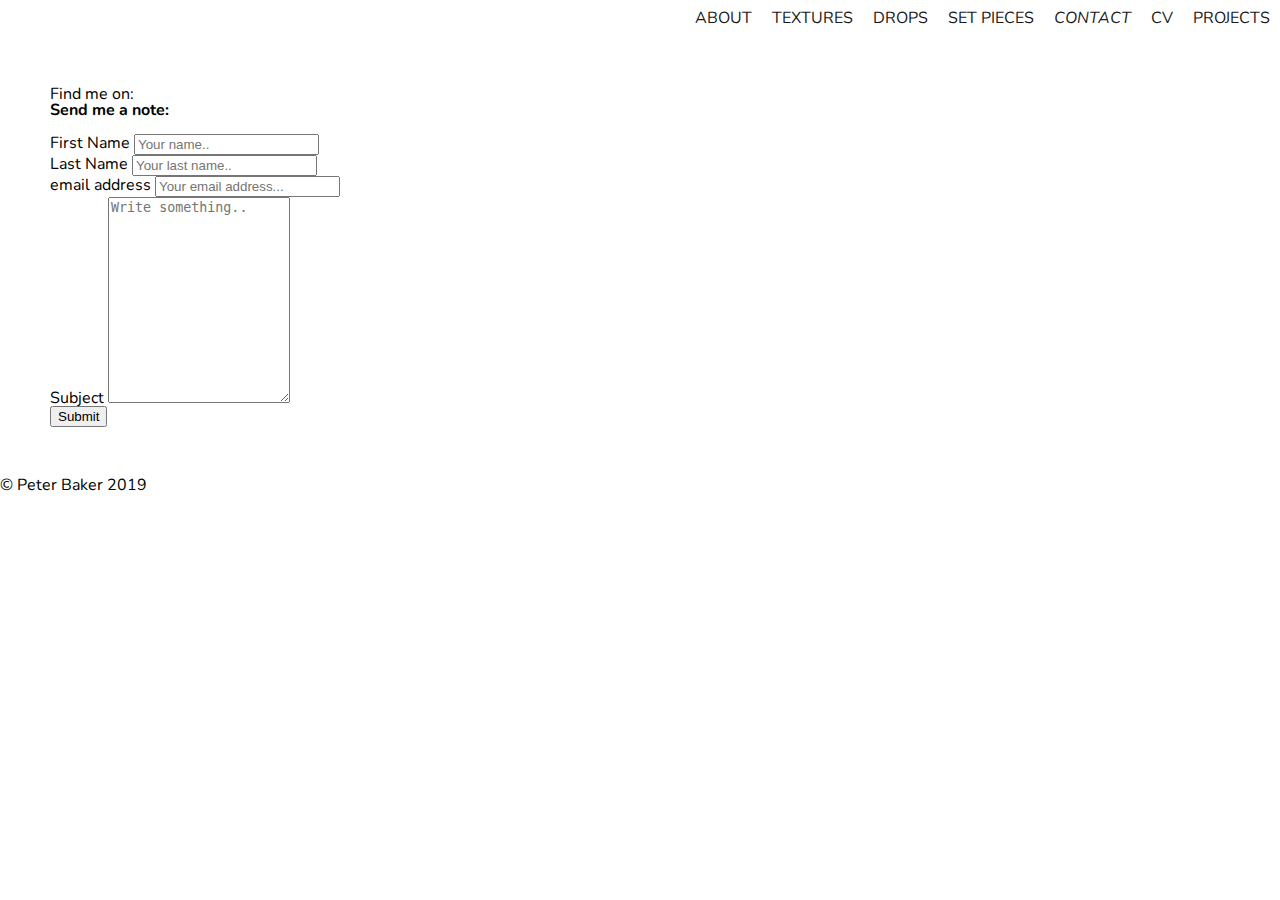
==== contact.html @ 9a681b12 "Add files via upload" ====
<!DOCTYPE html>
<html lang="en" dir="ltr">
  <head>
    <meta charset="utf-8">
    <link rel="shortcut icon" href="images/browsericon.png" />
    <link rel="stylesheet" type="text/css" href="css/html5reset.css">
    <link rel="stylesheet" type="text/css" href="css/style.css">
    <link rel="stylesheet" href="https://use.fontawesome.com/releases/v5.7.2/css/all.css" integrity="sha384-fnmOCqbTlWIlj8LyTjo7mOUStjsKC4pOpQbqyi7RrhN7udi9RwhKkMHpvLbHG9Sr" crossorigin="anonymous">
    <link rel="stylesheet" href="https://fonts.googleapis.com/css?family=Josefin+Sans|Nunito">
    <title> Peter Baker </title>
  </head>
  <body>
    <header>
      <a class="skip-main" href="#main">Skip to main content</a>
        <nav>
            <ul>
              <li><a href = "projects.html">Projects</a></li>
              <li><a href = "CV.html">CV</a></li>
              <li><a class = "active" href = "contact.html">Contact</a></li>
              <li><a href = "setpieces.html">Set Pieces</a></li>
              <li><a href = "drops.html">Drops</a></li>
              <li><a href = "textures.html">Textures</a></li>
              <li><a href = "index.html">About</a></li>

            </ul>
        </nav>
    </header>
    <main id="main">
        <div class="container"
        <h1>Find me on:</h1><br>

        <a href = "https://www.instagram.com/sirchamomile/?hl=en" aria-label = "Instagram"><i class="fab fa-instagram"></i></a>
        <a href = "https://twitter.com/SirChamomile" aria-label = "Twitter"><i class="fab fa-twitter"></i></a>

        <h2>Send me a note:</h2><br>
        
        <!--based on code and lesson from: https://www.w3schools.com/howto/howto_css_contact_form.asp-->

          <form action="action_page.php">

            <label for="fname">First Name</label>
            <input type="text" id="fname" name="firstname" placeholder="Your name.."><br>

            <label for="lname">Last Name</label>
            <input type="text" id="lname" name="lastname" placeholder="Your last name.."><br>

            <label for="email">email address</label>
            <input type="text" id="email" name="email" placeholder="Your email address..."><br>

            <label for="subject">Subject</label>
            <textarea id="subject" name="subject" placeholder="Write something.." style="height:200px"></textarea><br>

            <input type="submit" value="Submit">

          </form>
        </div>
    </main>
    <footer>
        <p> &copy; Peter Baker 2019</p>
    </footer>
  </body>
</html>
---- css/style.css ----
/* background */

body {
  font-family: Nunito, Josefin, sans-serif;

}

img{
  border: 5px;
  margin: 25px;
}

div{
  align: 0 auto;
  vertical-align: middle;
}


.container{
  display: inline-block;
  width: 40%;
  border: 25px;
  padding: 25px;
  margin: 25px;
  align-items: stretch;

}

.container2{
  display: inline-block;
  width: 40%;
  padding: 25px;
  border: 25px;
  margin: 25px;

}

.container3{
  display: block;
  border: 25px;
  padding: 25px;
  margin: 25px;
}

.gallery img{
  width: 30%;
}

.gallery a{
  width: 30%;
}

.gallery{
  display: flex;
  flex-direction: row;
	flex-wrap: wrap;
	justify-content: center;
	align-items: baseline;
}



/*navigation bar, sourced from w3schools.com/css/css_navbar.asp with modifications*/



ul {
  width: 100%;
  list-style-type: none;
  overflow: hidden;
  margin: 0;
  padding: 0;
  background-color: white;
}

li {
  float: right;
  display: block;
  padding: 10px;
  background-color: white;
}


nav a:hover {
  background-color: #e6e6e6;
}

nav a {
  font-family: Nunito, Josefin, sans-serif;
  text-transform: uppercase;
  text-decoration: none;
  color: #1a1a1a;
}

.active {
  font-style: italic;
}

/* skip to main content, modified and sourced from https://accessibility.oit.ncsu.edu/it-accessibility-at-nc-state/developers/accessibility-handbook/mouse-and-keyboard-events/skip-to-main-content/*/

a.skip-main {
    left:-999px;
    position:absolute;
    top:auto;
    width:1px;
    height:1px;
    overflow:hidden;
    z-index:-999;
}
a.skip-main:focus, a.skip-main:active {
    color: black;
    background-color: white;
    left: 0;
    top: auto;
    width: 30%;
    height: auto;
    overflow:auto;
    margin: 10px 35%;
    padding:5px;
    text-align:left;
    font-size:1.2em;
    z-index:999;
}


/*responsive*/
@media screen and (max-width:700px){
  body{
    background:red;}
  .gallery{
    flex-direction: column;
  }
}
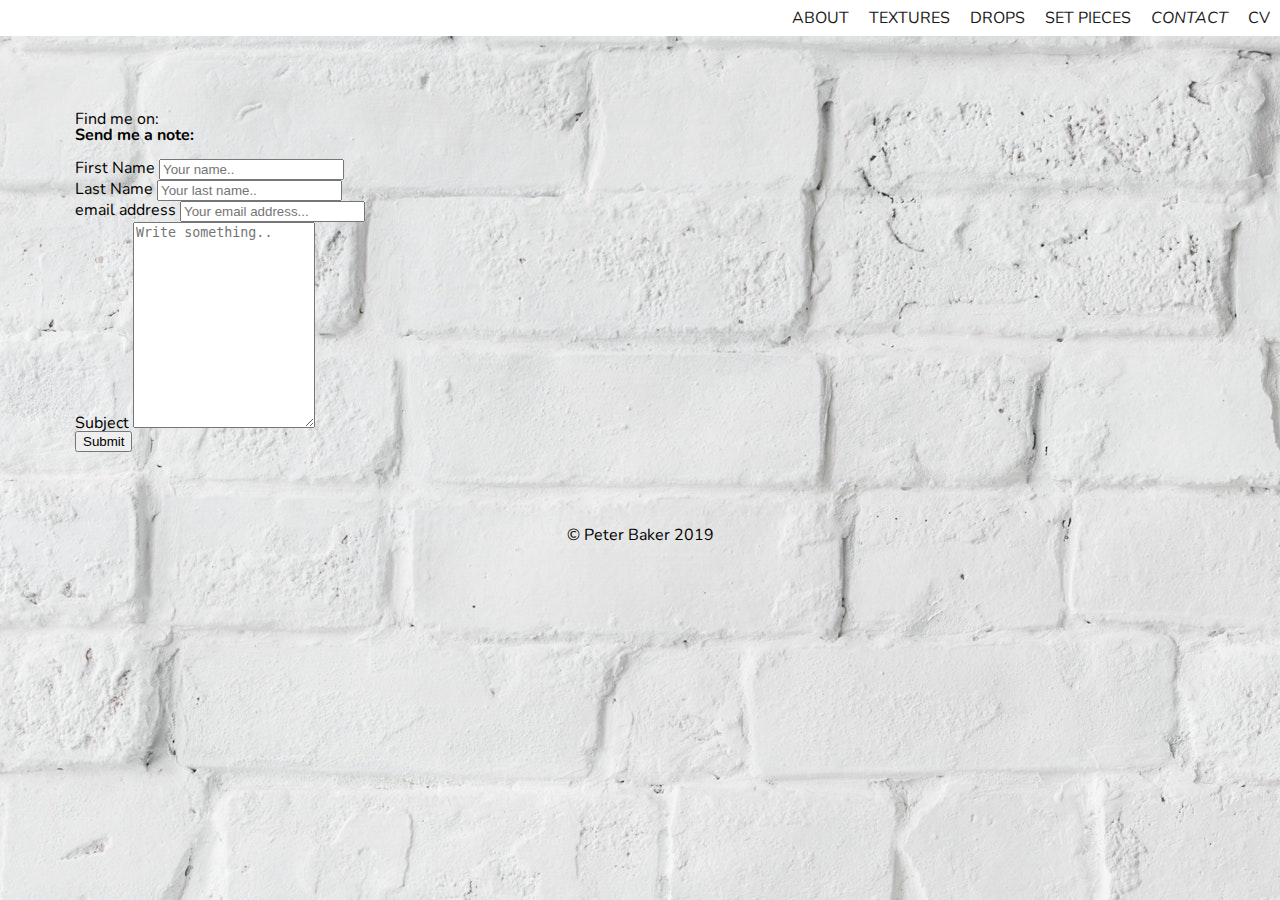
==== commit 38d0d81b: "Add files via upload" ====
--- a/contact.html
+++ b/contact.html
@@ -14,7 +14,6 @@
       <a class="skip-main" href="#main">Skip to main content</a>
         <nav>
             <ul>
-              <li><a href = "projects.html">Projects</a></li>
               <li><a href = "CV.html">CV</a></li>
               <li><a class = "active" href = "contact.html">Contact</a></li>
               <li><a href = "setpieces.html">Set Pieces</a></li>
@@ -33,7 +32,7 @@
         <a href = "https://twitter.com/SirChamomile" aria-label = "Twitter"><i class="fab fa-twitter"></i></a>
 
         <h2>Send me a note:</h2><br>
-        
+
         <!--based on code and lesson from: https://www.w3schools.com/howto/howto_css_contact_form.asp-->
 
           <form action="action_page.php">
--- a/css/style.css
+++ b/css/style.css
@@ -2,6 +2,8 @@
 
 body {
   font-family: Nunito, Josefin, sans-serif;
+  background-image: url('../images/back.jpg');
+
 
 }
 
@@ -13,6 +15,11 @@
 div{
   align: 0 auto;
   vertical-align: middle;
+}
+
+main{
+  margin: 25px;
+  border: 5px;
 }
 
 
@@ -47,7 +54,7 @@
 }
 
 .gallery a{
-  width: 30%;
+  width: 45%;
 }
 
 .gallery{
@@ -58,7 +65,9 @@
 	align-items: baseline;
 }
 
-
+footer{
+  text-align: center;
+}
 
 /*navigation bar, sourced from w3schools.com/css/css_navbar.asp with modifications*/
 
@@ -125,8 +134,7 @@
 
 /*responsive*/
 @media screen and (max-width:700px){
-  body{
-    background:red;}
+  
   .gallery{
     flex-direction: column;
   }
